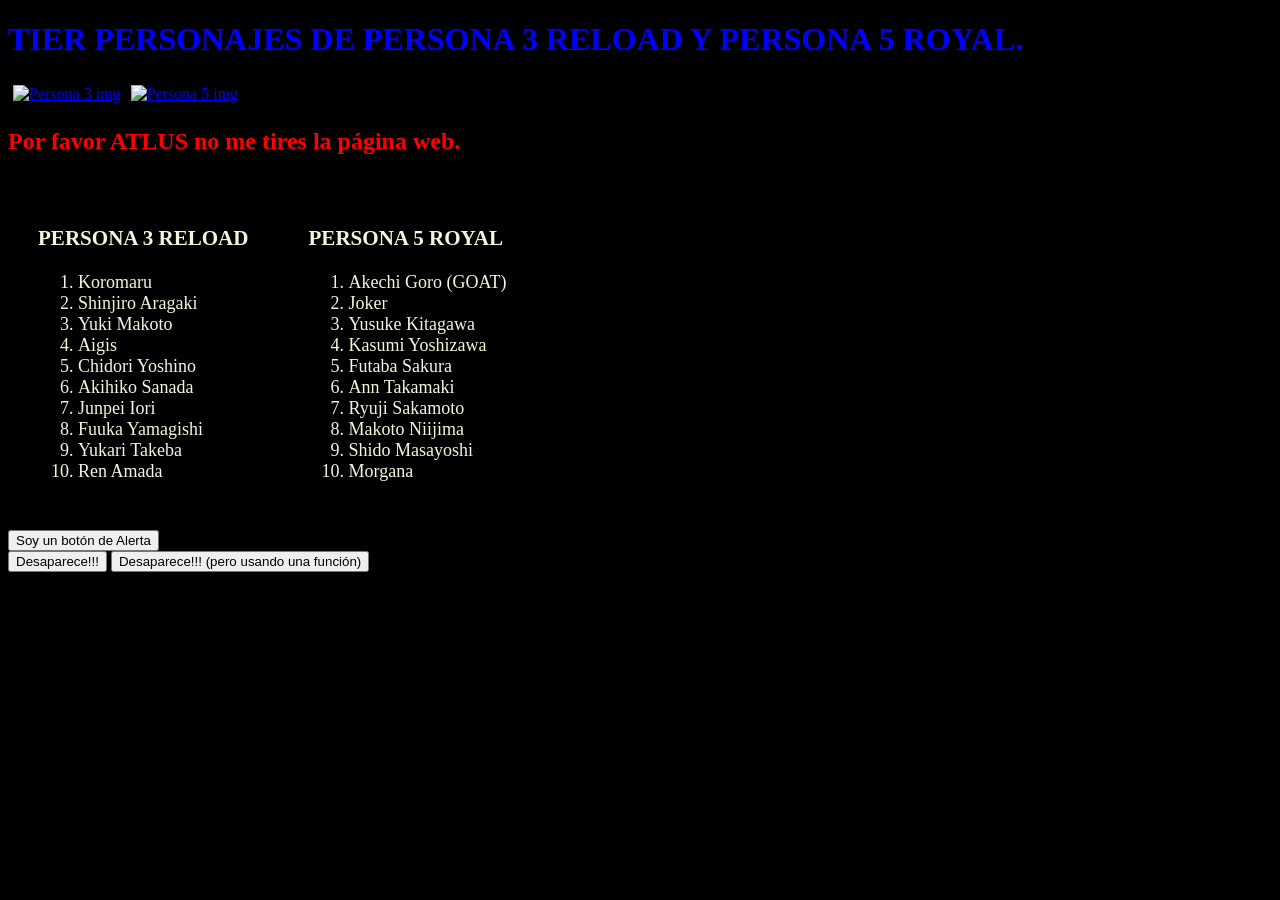
==== Ejercicio1/index.html @ 930fb43b "pag web" ====
<!--MUXU RUBIA LUQUE-->
<!DOCTYPE html>
<html lang="es">
<head>
  <meta charset="utf-8">
  <title>HTML</title>
  <meta name="viewport" content="width=device-width, initial-scale=1.0">
  <link rel="stylesheet" href="estilo.css"> <!-- Esto cargaria un archivo de estilo, pero no es necesario en Fiddle porque lo hace automáticamente -->
  <script src="script.js"></script> <!--Aquí podriamos cargar los scripts, también se puede en el <body>, y pasa lo mismo que con el css de antes, en verdad aquí no estamos cargando nada-->
</head>

<body>
  <h1>TIER PERSONAJES DE PERSONA 3 RELOAD Y PERSONA 5 ROYAL.</h1>

  <div class="fila">
    <div class="col">
      <a href="https://persona.atlus.com/p3r/index.html?lang=en" target="_blank">
        <img src="https://www.psu.com/wp/wp-content/uploads/2023/10/persona-3-reload-banner.jpeg" alt="Persona 3 img" width="480" height="270"><!--Modifica el atributo src y verás como se muestra el mensaje, pero el link (etiqueta <a>) seguirá funcionando al ser un hijo -->
      </a>
    </div>

    <div class="col">
      <a href="https://persona.atlus.com/p5r/?lang=en" target="_blank">
        <img src="https://static1.thegamerimages.com/wordpress/wp-content/uploads/2020/03/persona-5-royal-cover-e1584925973620.jpg" alt="Persona 5 img" width="480" height="270"><!--Modifica el atributo src y verás como se muestra el mensaje, pero el link (etiqueta <a>) seguirá funcionando al ser un hijo -->
      </a>
    </div>
  </div>

  <h2 class=clase>Por favor ATLUS no me tires la página web.</h2>

  <div class = "Listas">
    <div class="PersonaList">
      <h3>PERSONA 3 RELOAD</h3>
      <ol>
        <li>Koromaru</li>
        <li>Shinjiro Aragaki</li>
        <li>Yuki Makoto</li>
        <li>Aigis</li>
        <li>Chidori Yoshino</li>
        <li>Akihiko Sanada</li>
        <li>Junpei Iori</li>
        <li>Fuuka Yamagishi</li>
        <li>Yukari Takeba</li>
        <li>Ren Amada</li>
      </ol>
    </div>

    <div class="PersonaList">
      <h3>PERSONA 5 ROYAL</h3>
      <ol>
        <li>Akechi Goro (GOAT)</li>
        <li>Joker</li>
        <li>Yusuke Kitagawa</li>
        <li>Kasumi Yoshizawa</li>
        <li>Futaba Sakura</li>
        <li>Ann Takamaki</li>
        <li>Ryuji Sakamoto</li>
        <li>Makoto Niijima</li>
        <li>Shido Masayoshi</li>
        <li>Morgana</li>
      </ol>
    </div>
  </div>

  <div>
    <button onclick="alert(devuelveTextoDeAlerta())">Soy un botón de Alerta</button>
  </div>
  <div>
    <button onclick="document.getElementById('magico').style.visibility='hidden'"> Desaparece!!! </button>
    <button onclick="desaparece('magico')"> Desaparece!!! (pero usando una función) </button>
  </div>
</body>
<!--2024-2025-->
</html>
---- Ejercicio1/estilo.css ----
h1 {
  color: blue;
}

.clase {
  color: red;
}

.col {
  float: left;
  padding: 5px;
}

.fila::after {
  content: "";
  clear: both;
  display: table;
} 

body{
  background-color: black;
}

.PersonaList{
  color:beige;
  float: left;
  padding: 30px;
  font-size: large;
}

.Listas::after {
  content: "";
  clear: both;
  display: table;
}
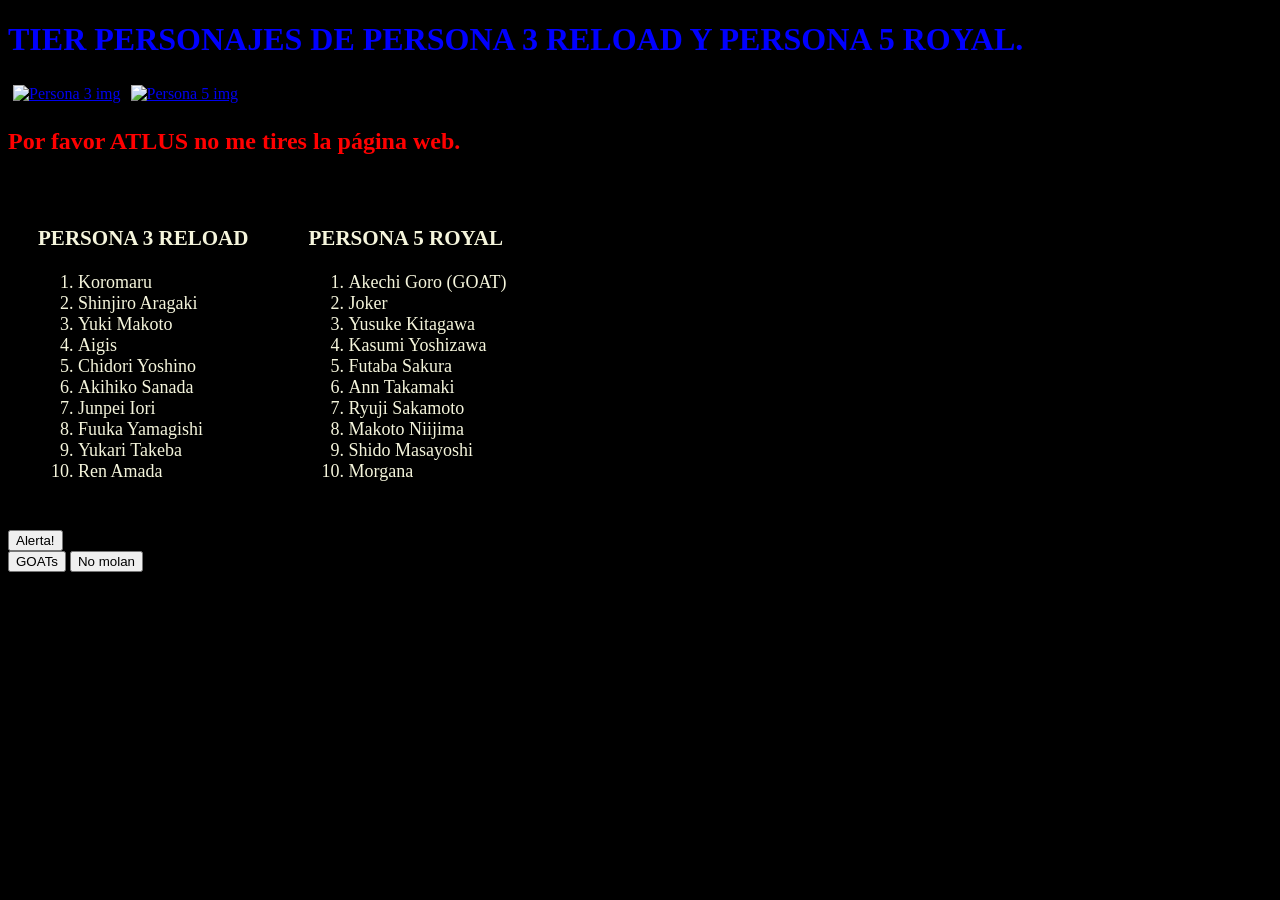
==== commit 534813e4: "cambios web" ====
--- a/Ejercicio1/index.html
+++ b/Ejercicio1/index.html
@@ -32,42 +32,44 @@
     <div class="PersonaList">
       <h3>PERSONA 3 RELOAD</h3>
       <ol>
-        <li>Koromaru</li>
-        <li>Shinjiro Aragaki</li>
-        <li>Yuki Makoto</li>
-        <li>Aigis</li>
-        <li>Chidori Yoshino</li>
-        <li>Akihiko Sanada</li>
-        <li>Junpei Iori</li>
-        <li>Fuuka Yamagishi</li>
-        <li>Yukari Takeba</li>
-        <li>Ren Amada</li>
+        <li name="si">Koromaru</li>
+        <li name="si">Shinjiro Aragaki</li>
+        <li name="si">Yuki Makoto</li>
+        <li name="si">Aigis</li>
+        <li name="si">Chidori Yoshino</li>
+        <li name="no">Akihiko Sanada</li>
+        <li name="si">Junpei Iori</li>
+        <li name="no">Fuuka Yamagishi</li>
+        <li name="no">Yukari Takeba</li>
+        <li name="no">Ren Amada</li>
       </ol>
     </div>
 
     <div class="PersonaList">
       <h3>PERSONA 5 ROYAL</h3>
       <ol>
-        <li>Akechi Goro (GOAT)</li>
-        <li>Joker</li>
-        <li>Yusuke Kitagawa</li>
-        <li>Kasumi Yoshizawa</li>
-        <li>Futaba Sakura</li>
-        <li>Ann Takamaki</li>
-        <li>Ryuji Sakamoto</li>
-        <li>Makoto Niijima</li>
-        <li>Shido Masayoshi</li>
-        <li>Morgana</li>
+        <li name="si" >Akechi Goro (GOAT)</li>
+        <li name="si">Joker</li>
+        <li name="si">Yusuke Kitagawa</li>
+        <li name="no">Kasumi Yoshizawa</li>
+        <li name="si">Futaba Sakura</li>
+        <li name="si">Ann Takamaki</li>
+        <li name="no">Ryuji Sakamoto</li>
+        <li name="no">Makoto Niijima</li>
+        <li name="no">Shido Masayoshi</li>
+        <li name="no">Morgana</li>
       </ol>
     </div>
   </div>
 
   <div>
-    <button onclick="alert(devuelveTextoDeAlerta())">Soy un botón de Alerta</button>
+    <button onclick="alert(devuelveTextoDeAlerta())">Alerta!</button>
   </div>
   <div>
-    <button onclick="document.getElementById('magico').style.visibility='hidden'"> Desaparece!!! </button>
-    <button onclick="desaparece('magico')"> Desaparece!!! (pero usando una función) </button>
+    <!--<button onclick="document.getElementById('magico').style.visibility='hidden'"> Desaparece!!! </button> -->
+    <button onclick="desaparece('no')"> GOATs </button>
+    <button onclick="desaparece('si')"> No molan </button>
+
   </div>
 </body>
 <!--2024-2025-->
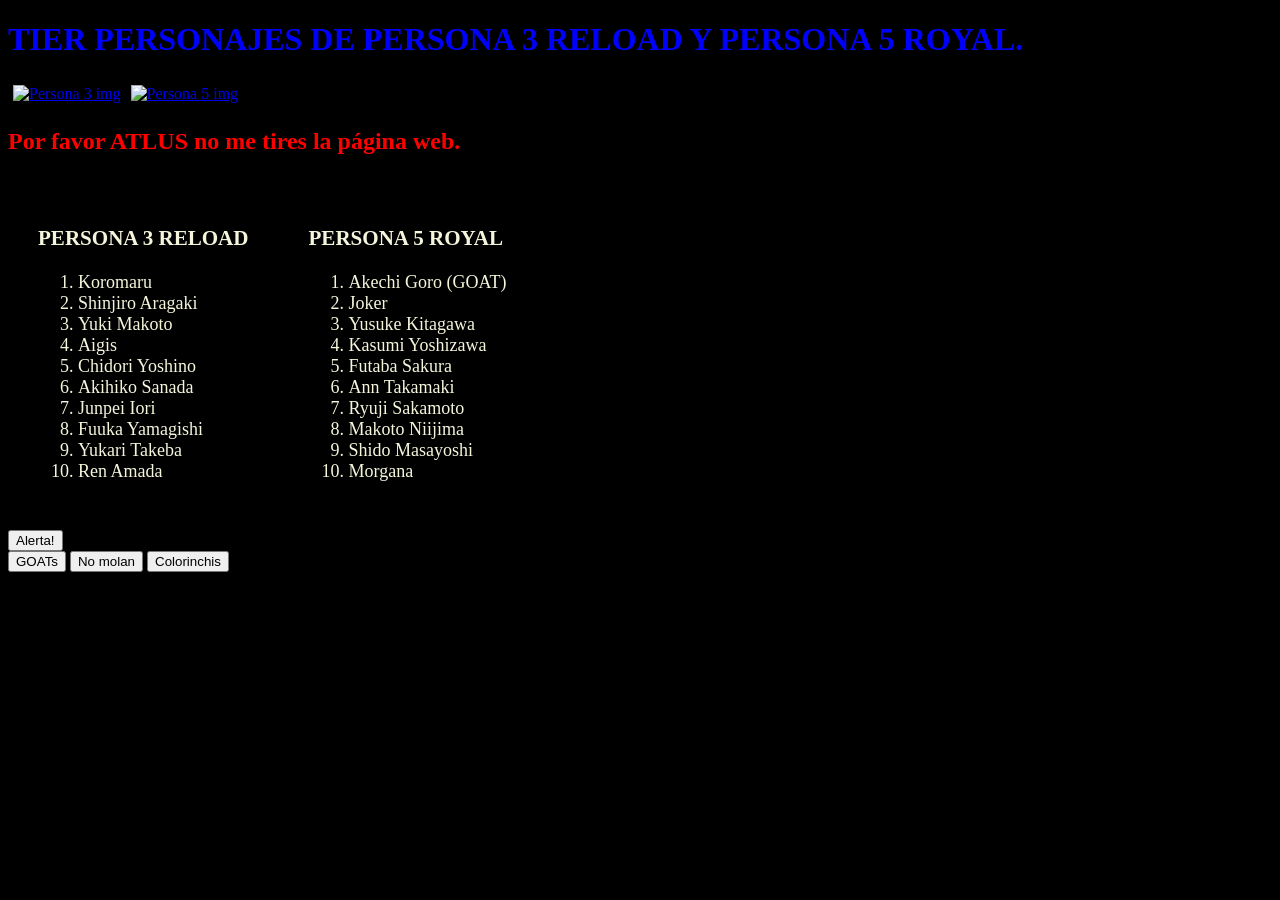
==== commit 4b2812d9: "botones de aparecer y desaparecer" ====
--- a/Ejercicio1/index.html
+++ b/Ejercicio1/index.html
@@ -67,8 +67,9 @@
   </div>
   <div>
     <!--<button onclick="document.getElementById('magico').style.visibility='hidden'"> Desaparece!!! </button> -->
-    <button onclick="desaparece('no')"> GOATs </button>
-    <button onclick="desaparece('si')"> No molan </button>
+    <button onclick="desaparece('si')"> GOATs </button>
+    <button onclick="desaparece('no')"> No molan </button>
+    <button onclick="colores('Listas')">Colorinchis</button>
 
   </div>
 </body>
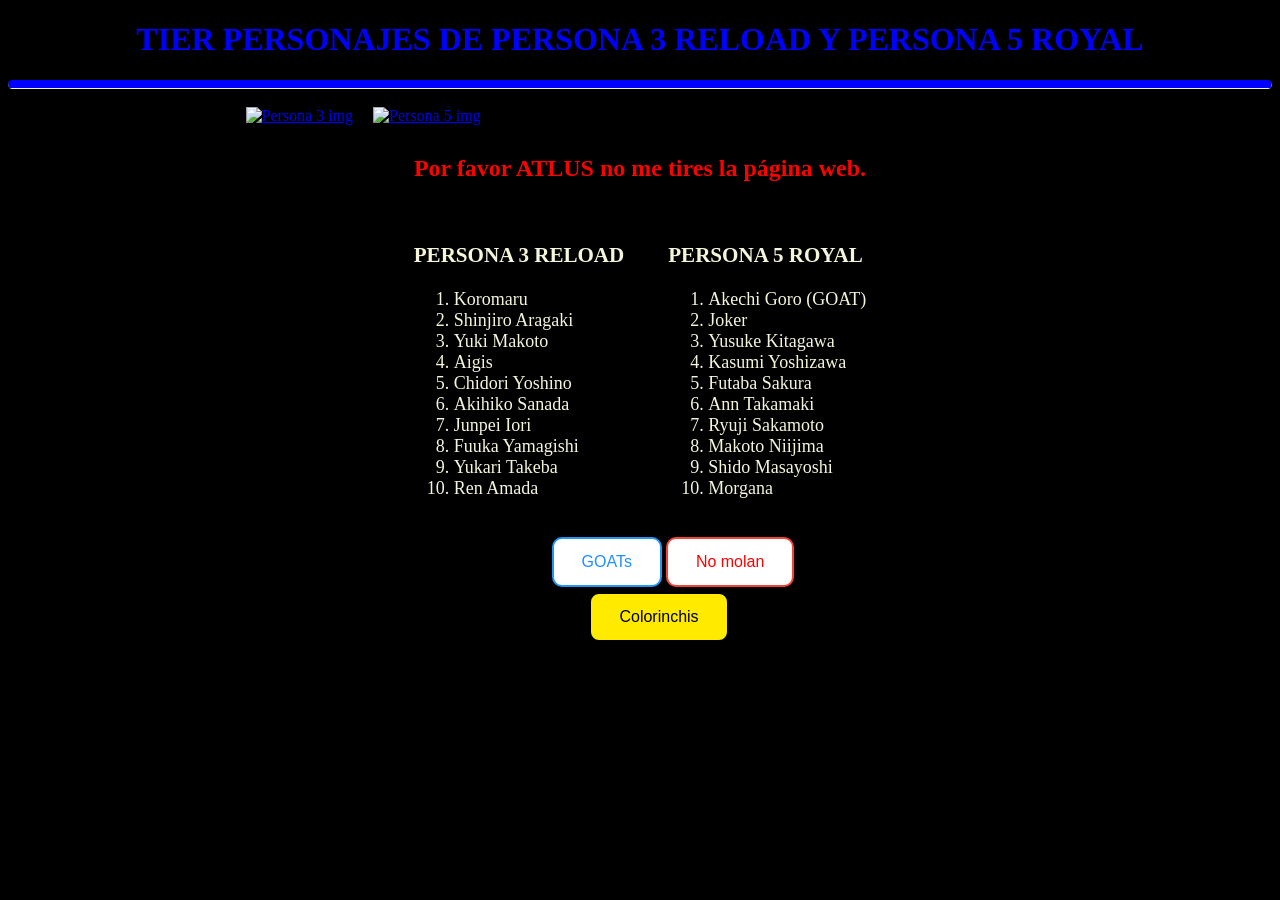
==== commit 1d450f8a: "2 botones + formato de estilo" ====
--- a/Ejercicio1/index.html
+++ b/Ejercicio1/index.html
@@ -3,14 +3,15 @@
 <html lang="es">
 <head>
   <meta charset="utf-8">
-  <title>HTML</title>
+  <title>PERSONA</title>
   <meta name="viewport" content="width=device-width, initial-scale=1.0">
   <link rel="stylesheet" href="estilo.css"> <!-- Esto cargaria un archivo de estilo, pero no es necesario en Fiddle porque lo hace automáticamente -->
   <script src="script.js"></script> <!--Aquí podriamos cargar los scripts, también se puede en el <body>, y pasa lo mismo que con el css de antes, en verdad aquí no estamos cargando nada-->
 </head>
 
 <body>
-  <h1>TIER PERSONAJES DE PERSONA 3 RELOAD Y PERSONA 5 ROYAL.</h1>
+  <h1>TIER PERSONAJES DE PERSONA 3 RELOAD Y PERSONA 5 ROYAL</h1>
+  <hr class="rounded"> <!--Linea divisoria-->
 
   <div class="fila">
     <div class="col">
@@ -62,15 +63,13 @@
     </div>
   </div>
 
-  <div>
-    <button onclick="alert(devuelveTextoDeAlerta())">Alerta!</button>
+  <div class="adButtons">
+    <!--<button onclick="document.getElementById('magico').style.visibility='hidden'"> Desaparece!!! </button> -->
+    <button class="btn si" onclick="desaparece('si')"> GOATs </button>
+    <button class="btn no" onclick="desaparece('no')"> No molan </button>
   </div>
-  <div>
-    <!--<button onclick="document.getElementById('magico').style.visibility='hidden'"> Desaparece!!! </button> -->
-    <button onclick="desaparece('si')"> GOATs </button>
-    <button onclick="desaparece('no')"> No molan </button>
-    <button onclick="colores('Listas')">Colorinchis</button>
-
+  <div class="colorButton">
+    <button class="btn colors" onclick="colores('Listas')">Colorinchis</button>
   </div>
 </body>
 <!--2024-2025-->
--- a/Ejercicio1/estilo.css
+++ b/Ejercicio1/estilo.css
@@ -1,14 +1,21 @@
 h1 {
   color: blue;
+  text-align: center;
 }
 
 .clase {
   color: red;
+  text-align: center;
 }
 
 .col {
   float: left;
-  padding: 5px;
+  padding: 10px;
+  display: block;
+}
+
+.fila{
+  margin-left: 18%;
 }
 
 .fila::after {
@@ -23,13 +30,73 @@
 
 .PersonaList{
   color:beige;
-  float: left;
-  padding: 30px;
+  float: none;
+  padding: 20px;
   font-size: large;
+  display: inline-block;
+  text-align: left;
 }
 
+.Listas{
+  text-align: center;
+}
 .Listas::after {
   content: "";
   clear: both;
   display: table;
-} +} 
+
+.btn{
+  border: 2px solid black;
+  background-color: white;
+  color: black;
+  padding: 14px 28px;
+  font-size: 16px;
+  cursor: pointer;
+  border-radius: 10px;
+}
+
+.si {
+  border-color: #2196F3;
+  color: dodgerblue
+}
+
+.si:hover {
+  background: #2196F3;
+  color: white;
+}
+
+.no {
+  border-color: #f44336;
+  color: red
+}
+
+.no:hover {
+  background: #f44336;
+  color: white;
+}
+
+.colors {
+  background: #ffea00;
+  color: black;
+}
+
+.colors:hover {
+  border-color: #ffea00;
+  color: black;
+  background: white;
+}
+
+hr.rounded{
+  border-top: 8px solid blue;
+  border-radius: 5px;
+}
+
+.adButtons{
+  margin-left: 43%;
+}
+
+.colorButton{
+  margin-left: 46%;
+  margin-top: 5px;
+}
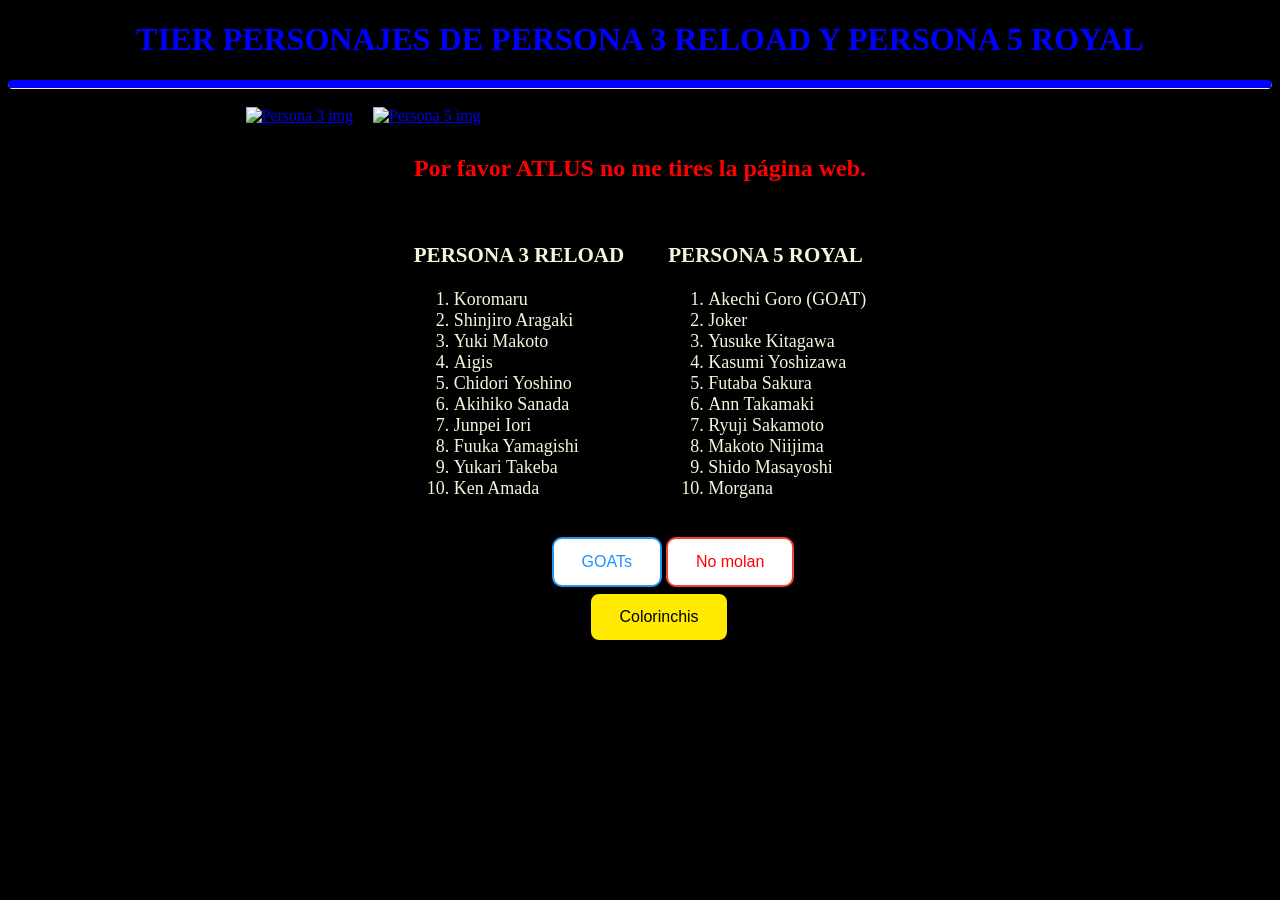
==== commit c1c80896: "Update index.html" ====
--- a/Ejercicio1/index.html
+++ b/Ejercicio1/index.html
@@ -42,7 +42,7 @@
         <li name="si">Junpei Iori</li>
         <li name="no">Fuuka Yamagishi</li>
         <li name="no">Yukari Takeba</li>
-        <li name="no">Ren Amada</li>
+        <li name="no">Ken Amada</li>
       </ol>
     </div>
 
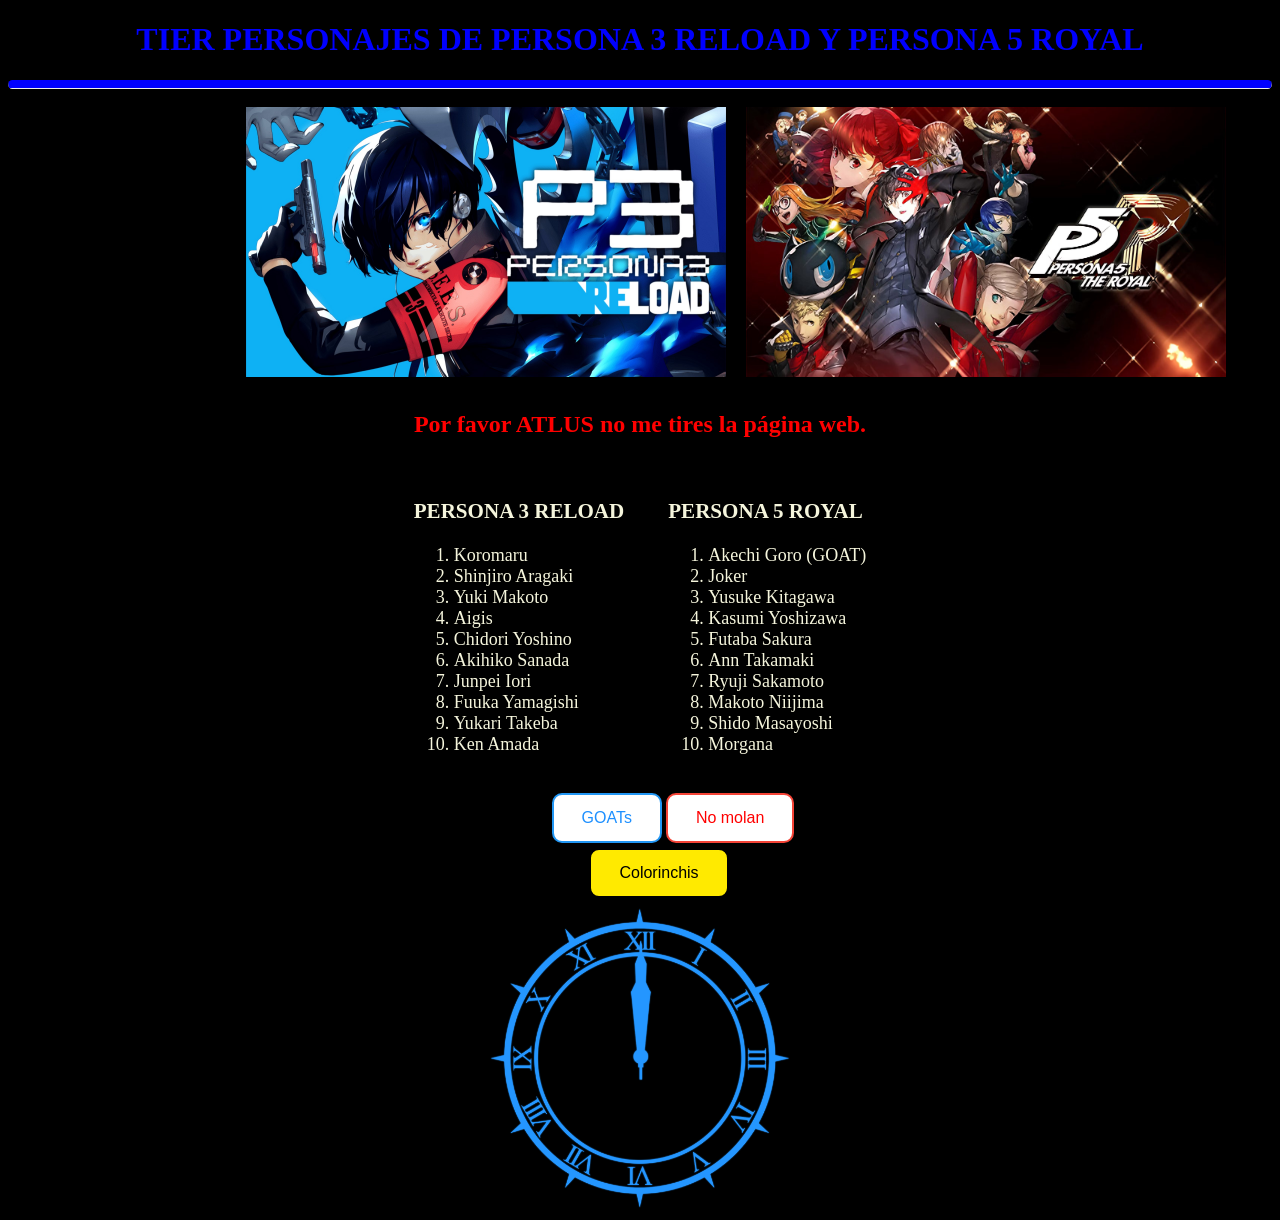
==== commit e99e3e8b: "ej 1 acabado" ====
--- a/Ejercicio1/index.html
+++ b/Ejercicio1/index.html
@@ -1,10 +1,11 @@
-<!--MUXU RUBIA LUQUE-->
 <!DOCTYPE html>
 <html lang="es">
 <head>
+  <!--MUXU RUBIA LUQUE-->
   <meta charset="utf-8">
   <title>PERSONA</title>
   <meta name="viewport" content="width=device-width, initial-scale=1.0">
+  <link rel="icon" type="image/jpg" href="media/favicon.png">
   <link rel="stylesheet" href="estilo.css"> <!-- Esto cargaria un archivo de estilo, pero no es necesario en Fiddle porque lo hace automáticamente -->
   <script src="script.js"></script> <!--Aquí podriamos cargar los scripts, también se puede en el <body>, y pasa lo mismo que con el css de antes, en verdad aquí no estamos cargando nada-->
 </head>
@@ -16,13 +17,13 @@
   <div class="fila">
     <div class="col">
       <a href="https://persona.atlus.com/p3r/index.html?lang=en" target="_blank">
-        <img src="https://www.psu.com/wp/wp-content/uploads/2023/10/persona-3-reload-banner.jpeg" alt="Persona 3 img" width="480" height="270"><!--Modifica el atributo src y verás como se muestra el mensaje, pero el link (etiqueta <a>) seguirá funcionando al ser un hijo -->
+        <img src="media/persona-3-reload-banner-556258023.jpeg" alt="Persona 3 img" width="480" height="270"><!--Modifica el atributo src y verás como se muestra el mensaje, pero el link (etiqueta <a>) seguirá funcionando al ser un hijo -->
       </a>
     </div>
 
     <div class="col">
       <a href="https://persona.atlus.com/p5r/?lang=en" target="_blank">
-        <img src="https://static1.thegamerimages.com/wordpress/wp-content/uploads/2020/03/persona-5-royal-cover-e1584925973620.jpg" alt="Persona 5 img" width="480" height="270"><!--Modifica el atributo src y verás como se muestra el mensaje, pero el link (etiqueta <a>) seguirá funcionando al ser un hijo -->
+        <img src="media/persona-5-royal-cover-e1584925973620.jpg" alt="Persona 5 img" width="480" height="270"><!--Modifica el atributo src y verás como se muestra el mensaje, pero el link (etiqueta <a>) seguirá funcionando al ser un hijo -->
       </a>
     </div>
   </div>
@@ -71,6 +72,10 @@
   <div class="colorButton">
     <button class="btn colors" onclick="colores('Listas')">Colorinchis</button>
   </div>
+
+  <div class = "clockImage">
+    <img src="media/persona3logo.png" alt="Persona 5 img" width="300" height="300">
+  </div>
 </body>
 <!--2024-2025-->
 </html>
--- a/Ejercicio1/estilo.css
+++ b/Ejercicio1/estilo.css
@@ -26,10 +26,10 @@
 
 body{
   background-color: black;
+  cursor:url(media/pointer2.png),auto;
 }
 
 .PersonaList{
-  color:beige;
   float: none;
   padding: 20px;
   font-size: large;
@@ -38,6 +38,7 @@
 }
 
 .Listas{
+  color:beige;
   text-align: center;
 }
 .Listas::after {
@@ -100,3 +101,8 @@
   margin-left: 46%;
   margin-top: 5px;
 }
+
+.clockImage{
+  margin-top: 10px;
+  text-align: center;
+}
